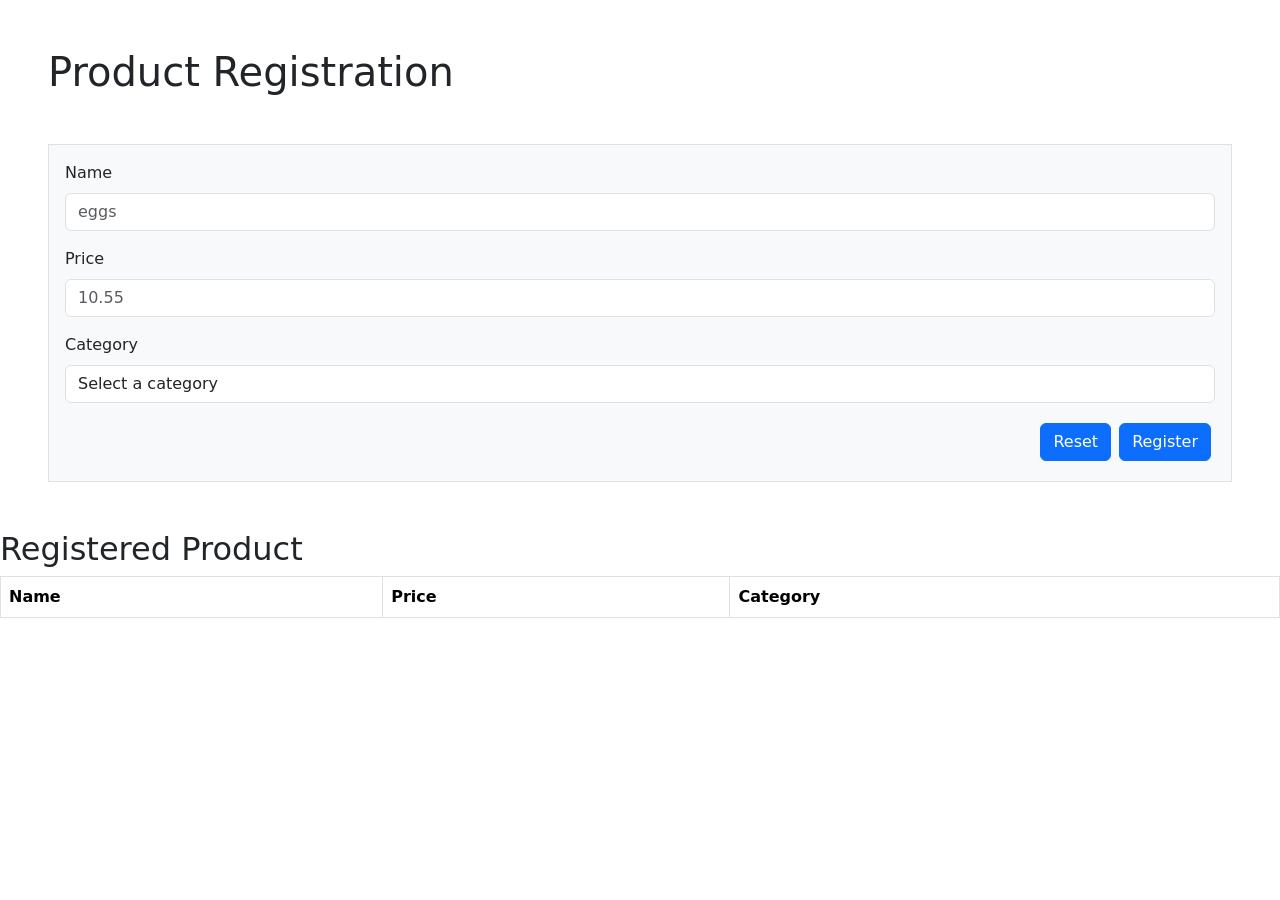
==== 104-product-registrations.html @ b3c80d06 "Pet Saloon" ====
<!DOCTYPE html>
<html lang="en">
<head>
    <meta charset="UTF-8">
    <meta name="viewport" content="width=device-width, initial-scale=1.0">

    <link href="https://cdn.jsdelivr.net/npm/bootstrap@5.3.8/dist/css/bootstrap.min.css" rel="stylesheet" integrity="sha384-sRIl4kxILFvY47J16cr9ZwB07vP4J8+LH7qKQnuqkuIAvNWLzeN8tE5YBujZqJLB" crossorigin="anonymous">

    <title>Product Registration</title>
</head>
<body>
    
    <section class="m-5">
        <h1>Product Registration</h1>

        <form class="bg-light border p-3 mt-5">

            <div class="mb-3">
                <label class="form-label">Name</label>
                <input class="form-control" type="text" name="ProductName" id="" placeholder="eggs">
            </div>
            <div class="mb-3">
                <label class="form-label">Price</label>
                <input class="form-control" type="number" name="ProductPrice" id="" placeholder="10.55">
            </div>
            
            <div class="mb-3">
                <label class="form-label">Category</label>
                    <select class="form-control" name="ProductCategory" id="">
                        <option value="">Select a category</option>
                        <option value="Fruits">Fruits</option>
                        <option value="Vegetables">Vegetables</option>
                    </select>
            </div>
            
            <div class="d-flex justify-content-end">
                <button class="btn btn-primary m-1" type="Rest">Reset</button>
                <button onclick="registerProduct(event)" class="btn btn-primary m-1" type="submit">Register</button>
            </div>
        </form>
    
    
    </section>

    <section classs="m-4">
        <h2>Registered Product</h2>

        <table class="table table-bordered">
            <!-- Header -->
                <tr> 
                    <th>Name</th>
                    <th>Price</th>
                    <th>Category</th>
                </tr>
            

            <!--Body -->
            <tbody id="body">
            </tbody>

        </table>



    </section>

    <script src="./scripts/104-product-registration.js"></script>
    
</body>
</html>
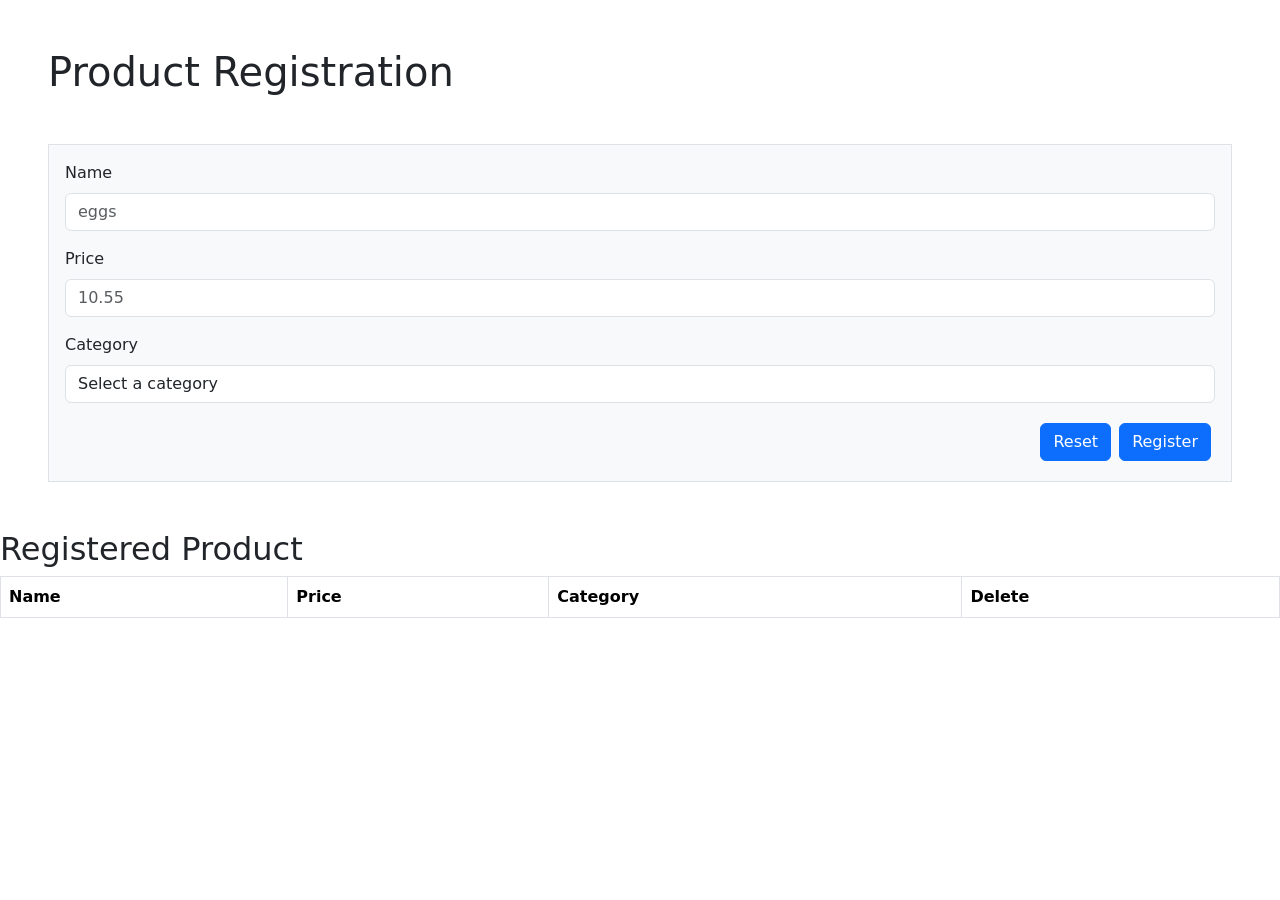
==== commit df00eece: "Pet Saloon" ====
--- a/104-product-registrations.html
+++ b/104-product-registrations.html
@@ -51,6 +51,7 @@
                     <th>Name</th>
                     <th>Price</th>
                     <th>Category</th>
+                    <th>Delete</th>
                 </tr>
             
 
